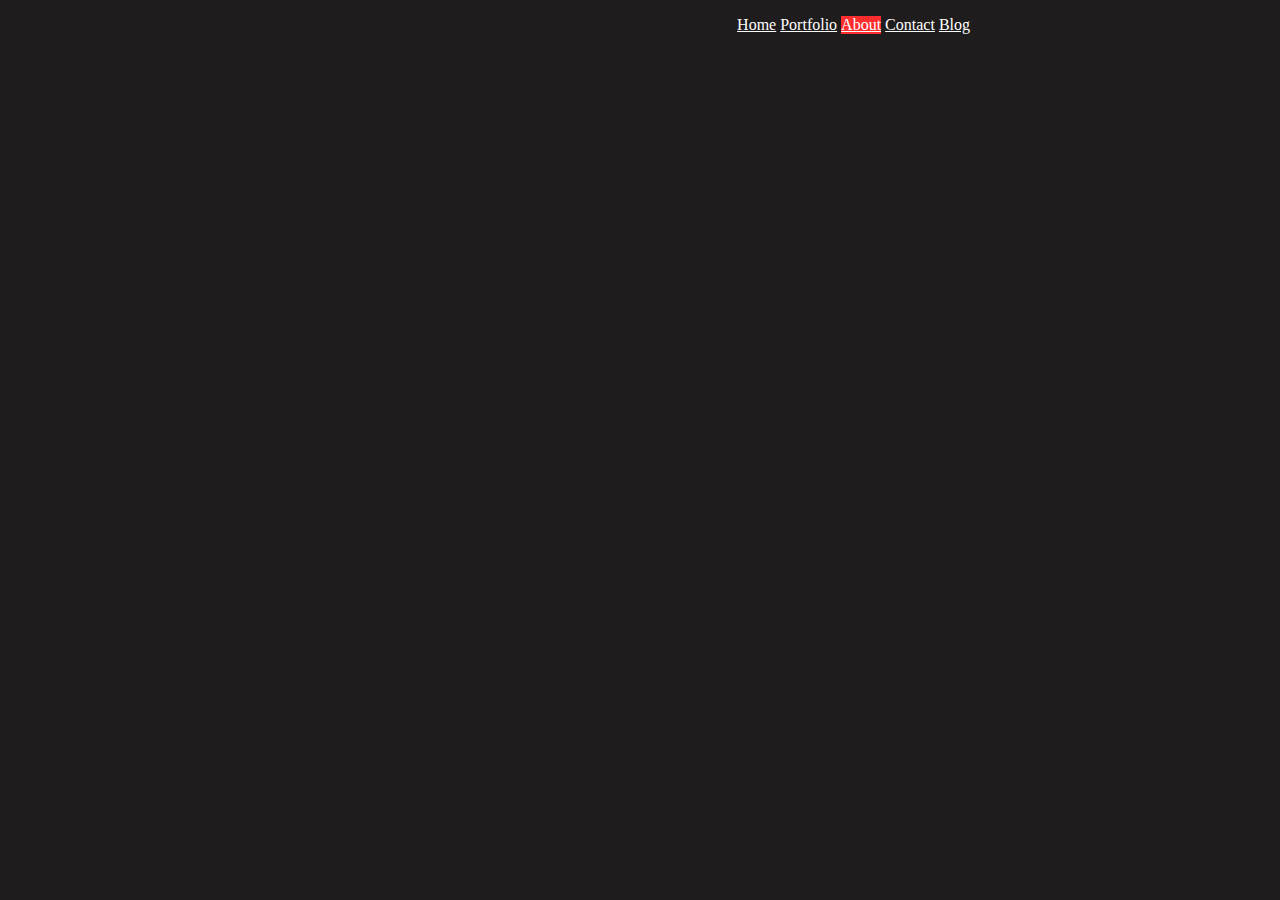
==== about.html @ d81c6f1f "all pages created new css page for all pages" ====
<!DOCTYPE html>
<html>
	<head>
		<link rel="stylesheet" href="https://s3.amazonaws.com/codecademy-content/projects/bootstrap.min.css">
		<link rel="stylesheet" href="style.css">
		<link rel="stylesheet" href="all-page-style.css">
		<title>Wasif DevOps|Portfolio</title>
	</head>
	<body>

		<div class="header">
			<div class="container">
				<ul class="nav">
					<li><a href="index.html">Home</a></li>
					<li><a href="portfolio.html">Portfolio</a></li>
					<li class="active"><a href="about.html">About</a></li>
					<li><a href="contact.html">Contact</a></li>
					<li><a href="blog.html">Blog</a></li>
				</ul>
			</div>
		</div>




	</body>
</html>
---- style.css ----
.main {
	background: url(images/cover2.JPG) no-repeat center center;
	background-size: cover;
	/*background: url(footer_lodyas.png) repeat;*/
	height: 250px;
	padding-top: 70px;
	text-align: center;
	color: #fff;
}

.supporting {
	background-color: #000;
	padding: 60px 0 40px;
}

.thumbnail {
	border: none;
	background: transparent;
}

.footer {
	background: #1e1c1c;
	height: 150px;
	color: #fff;
	padding: 40px 0;
	font-size: 12px;
}

.footer img {
	width: 30px;
}





@media (max-width: 600px) {
	.header li {
		text-align: center;
		width: 100%;
	}

	.header ul {
		float: none;
	}
}
---- all-page-style.css ----
html,body {
	font-weight: 300;
	margin: 0;
	padding: 0;
	background-color: #1e1c1c;
}

.container {
	max-width: 970px;
}

.header {
	background-color: #332d2d;
}

.header ul {
	float: right;
}

.header li {
	display: inline-block;
	margin: 0;
}

.active {
	background-color: #ff2d2d;
}

.header ul.nav li a:hover {
	background-color: #ff2d2d;
}

.header a {
	color: #fff;
	transition: all 0.2s ease-out;
}
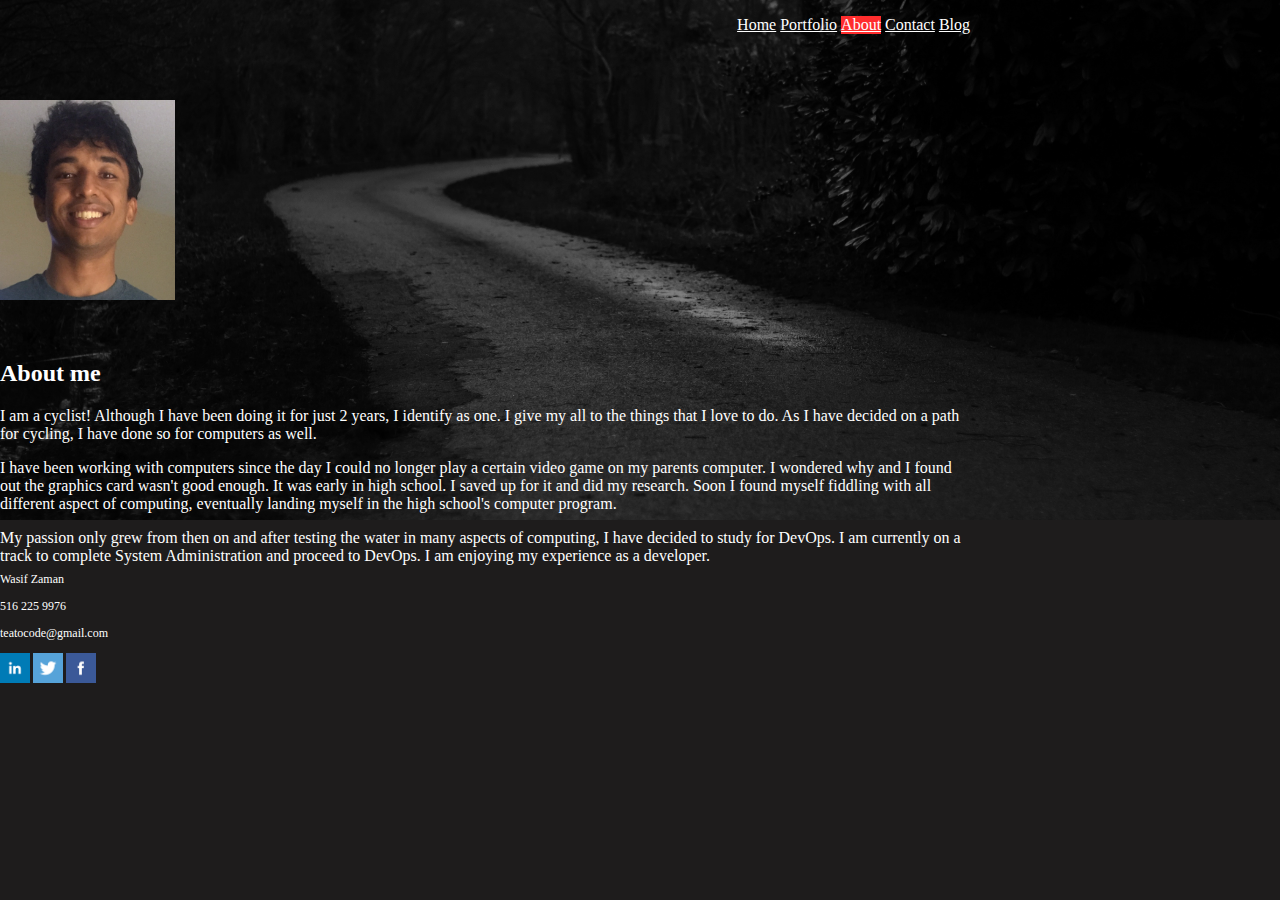
==== commit 8c9d1e3f: "finished portfolio and about page" ====
--- a/about.html
+++ b/about.html
@@ -2,8 +2,8 @@
 <html>
 	<head>
 		<link rel="stylesheet" href="https://s3.amazonaws.com/codecademy-content/projects/bootstrap.min.css">
-		<link rel="stylesheet" href="style.css">
-		<link rel="stylesheet" href="all-page-style.css">
+		<link rel="stylesheet" href="css/about.css">
+		<link rel="stylesheet" href="css/all-page-style.css">
 		<title>Wasif DevOps|Portfolio</title>
 	</head>
 	<body>
@@ -21,7 +21,46 @@
 		</div>
 
 
+		<div class="main">
+			<div class="container">
+				<div class="row">
+					<div class="col-md-3">
+						<img src="img/portrait.JPG">
+					</div>
+					<div class="col-md-9">
+						<h2>About me</h2>
+						<p>I am a cyclist! Although I have been doing it for just 2 years, I identify as one. I give my all to the things that I love to do. As I have decided on a path for cycling, I have done so for computers as well.
+						</p>
 
+						<p>
+						I have been working with computers since the day I could no longer play a certain video game on my parents computer. I wondered why and I found out the graphics card wasn't good enough. It was early in high school. I saved up for it and did my research. Soon I found myself fiddling with all different aspect of computing, eventually landing myself in the high school's computer program.
+						</p>
+
+						<p>
+						My passion only grew from then on and after testing the water in many aspects of computing, I have decided to study for DevOps. I am currently on a track to complete System Administration and proceed to DevOps. I am enjoying my experience as a developer.
+						</p>
+					</div>
+				</div>
+			</div>
+		</div>
+
+
+		<div class="footer">
+			<div class="container">
+				<div class="row">
+					<div class="col-md-3">
+						<p>Wasif Zaman</p>
+						<p>516 225 9976</p>
+						<p>teatocode@gmail.com</p>
+					</div>
+					<div class="col-md-2 col-md-offset-7">
+						<img src="img/social_media/linkedin.png">
+						<img src="img/social_media/twitter.png">
+						<img src="img/social_media/facebook.png">
+					</div>
+				</div>
+			</div>
+		</div>
 
 	</body>
 </html>--- a/css/about.css
+++ b/css/about.css
@@ -0,0 +1,13 @@
+.main {
+	background: url(../img/about_cover.JPG) no-repeat center center;
+	background-size: cover;
+	height: 400px;
+	color: #fff;
+	padding: 60px 0;
+}
+
+.main img {
+	height: 200px;
+	vertical-align: middle;
+	margin: 40px auto;
+}--- a/css/all-page-style.css
+++ b/css/all-page-style.css
@@ -0,0 +1,65 @@
+html,body {
+	font-weight: 300;
+	margin: 0;
+	padding: 0;
+	background-color: #1e1c1c;
+}
+
+.container {
+	max-width: 970px;
+}
+
+.header {
+	background-color: #332d2d;
+}
+
+.header ul {
+	float: right;
+}
+
+.header li {
+	display: inline-block;
+	margin: 0;
+}
+
+.active {
+	background-color: #ff2d2d;
+}
+
+.header ul.nav li a:hover {
+	background-color: #ff2d2d;
+}
+
+.header a {
+	color: #fff;
+	transition: all 0.2s ease-out;
+}
+
+.supporting {
+	background-color: #000;
+	padding: 60px 0 50px;
+}
+
+.footer {
+	background: #1e1c1c;
+	height: 150px;
+	color: #fff;
+	padding: 40px 0;
+	font-size: 12px;
+}
+
+.footer img {
+	width: 30px;
+}
+
+
+@media (max-width: 600px) {
+	.header li {
+		text-align: center;
+		width: 100%;
+	}
+
+	.header ul {
+		float: none;
+	}
+}